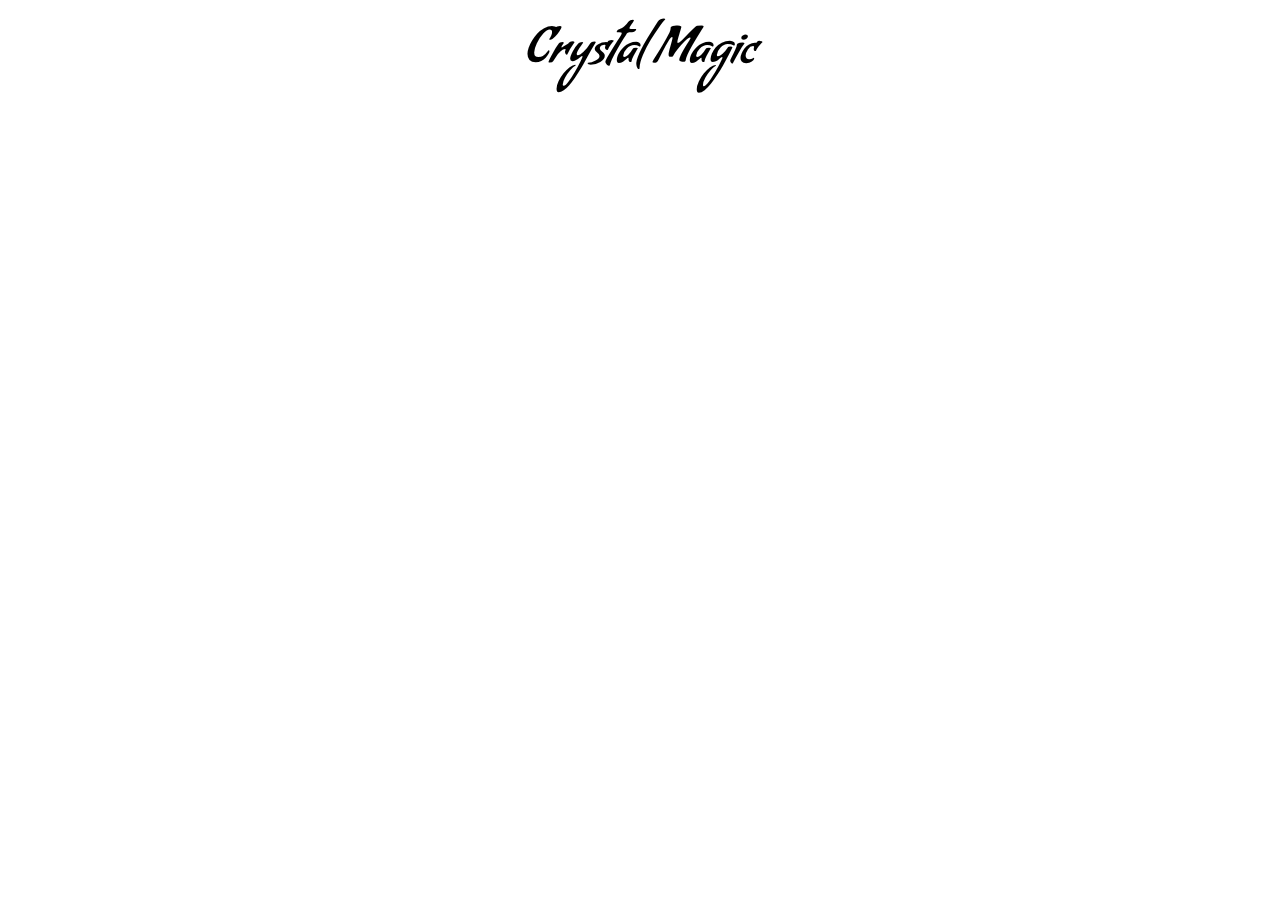
==== start.html @ 30f2d0a8 "added new images and started html and css" ====
<!DOCTYPE html>
<html lang="en">
<head>
	<meta charset="UTF-8">
	<title>Crystal Magic</title>
	<link rel="stylesheet" href="assets/css/reset.css">
	<link rel="stylesheet" href="assets/css/style.css">
	<link href="https://fonts.googleapis.com/css?family=Condiment" rel="stylesheet">
</head>
<body id="start">
	<div>
		<h1 class="start">Crystal Magic</h1>

		<H2></H2>

			<div id="game">

      			
	
			</div>
		</div>

<script type="text/javascript" src="assets/javascript/game.js"></script>

		
</body>
</html>
---- assets/css/style.css ----
#index{
	background-color: black;
}

.index {
font-family: 'Condiment', cursive;
color: white;
text-align: center;
padding-top: 30px;
font-size: 50px;

}

.start{
	text-align: center;
	color: black;
	font-family: 'Condiment', cursive;
	padding-top: 30px;
	font-size: 50px;
}
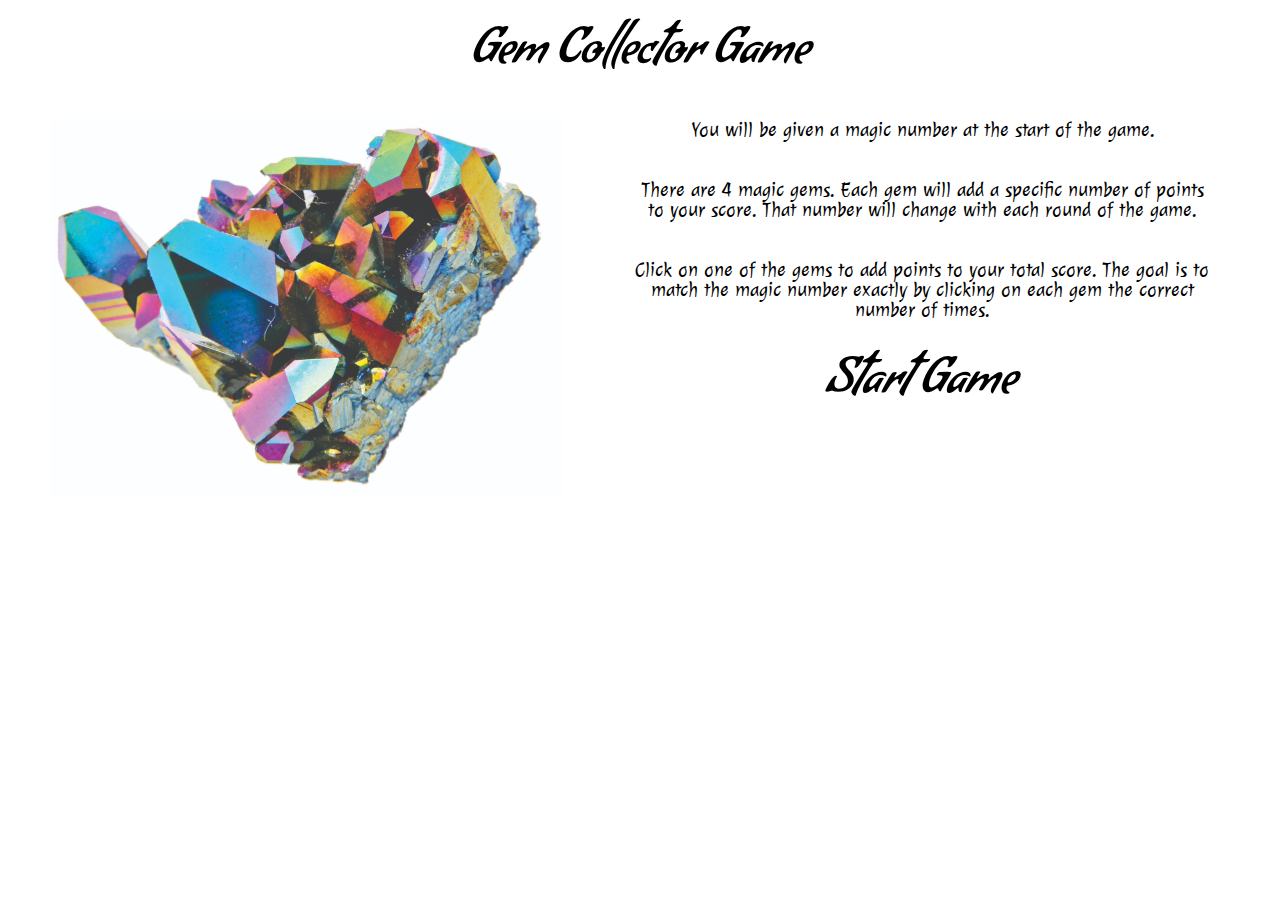
==== commit f02a9e42: "html ans css files built" ====
--- a/start.html
+++ b/start.html
@@ -2,22 +2,31 @@
 <html lang="en">
 <head>
 	<meta charset="UTF-8">
-	<title>Crystal Magic</title>
+	<title>Crystal Collector game</title>
 	<link rel="stylesheet" href="assets/css/reset.css">
 	<link rel="stylesheet" href="assets/css/style.css">
-	<link href="https://fonts.googleapis.com/css?family=Condiment" rel="stylesheet">
+	<link href="https://fonts.googleapis.com/css?family=Julee|Mirza|Condiment" rel="stylesheet">
 </head>
 <body id="start">
 	<div>
-		<h1 class="start">Crystal Magic</h1>
+		<h1 class="start">Gem Collector Game</h1>
 
-		<H2></H2>
+		
+			<div id="start">
+			<img id="rainbow" src="assets/images/titanium_rainbow_quartz.jpg" alt="titanium_rainbow_quartz">
 
-			<div id="game">
+			<p class="rules">You will be given a magic number at the start of the game.</p>
 
-      			
-	
-			</div>
+			<p class="rules">There are 4 magic gems.
+			Each gem will add a specific number of points to your score. 
+			That number will change with each round of the game.</p> 
+
+			<p class="rules">Click on one of the gems to add points to your total score.
+			The goal is to match the magic number exactly 
+			by clicking on each gem the correct number of times.</p>
+		
+			<p class="start" id="startGame">Start Game</p>
+			
 		</div>
 
 <script type="text/javascript" src="assets/javascript/game.js"></script>
--- a/assets/css/style.css
+++ b/assets/css/style.css
@@ -2,7 +2,7 @@
 	background-color: black;
 }
 
-.index {
+.index, h2{
 font-family: 'Condiment', cursive;
 color: white;
 text-align: center;
@@ -11,10 +11,72 @@
 
 }
 
+h2{
+	font-size: 20px;
+}
+
 .start{
 	text-align: center;
 	color: black;
 	font-family: 'Condiment', cursive;
 	padding-top: 30px;
+	padding-bottom: 40px;
 	font-size: 50px;
+}
+
+#rainbow{
+	width: 40%;
+	padding-left: 50px;
+	float: left;
+	
+}
+
+.rules{
+	text-align: center;
+	color: black;
+	font-family: 'Julee' , cursive;
+	padding-bottom: 40px;
+	padding-right: 70px;
+	font-size: 20px;
+	width: 45%;
+	float: right;
+
+
+}
+
+
+.button-left{
+	width: 10%;
+	padding-left: 370px;
+
+}
+
+.button-right{
+	width: 10%;
+	padding-left: 100px;
+	
+}
+
+.guess{
+	font-size: 50px;
+	font-family: 'Condiment', cursive;
+	color: white;
+	text-align: center;
+	height: 50px;
+	padding-top: 20px;
+}
+
+.wins, .losses {
+	font-family: 'Condiment', cursive;
+	color: white;
+	padding-top: 20px;
+	font-size: 20px;
+	width: 10%;
+	float: left;
+	padding-top: 60px;
+ 
+}
+
+.wins {
+	padding-left: 450px;
 }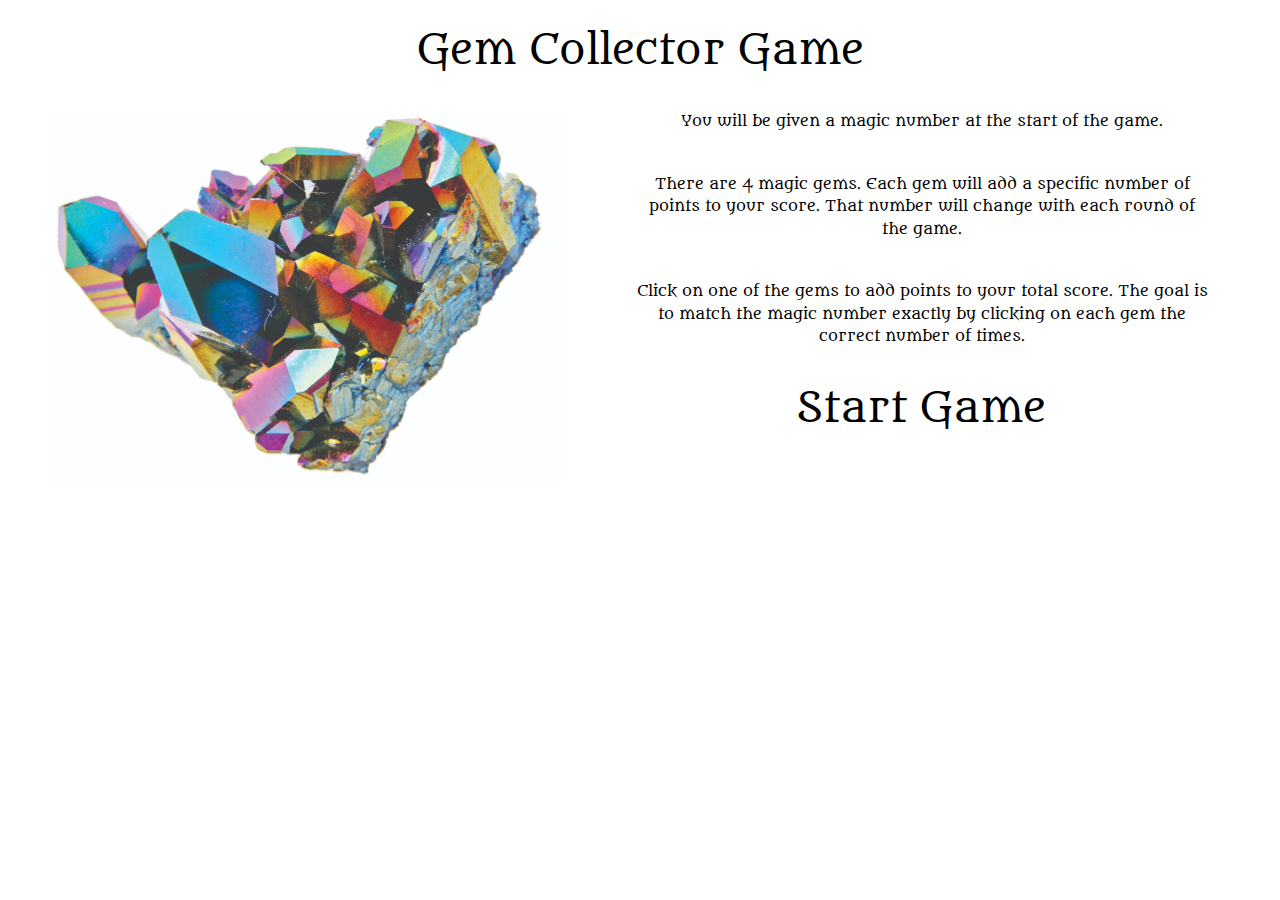
==== commit 376cdcb8: "update" ====
--- a/start.html
+++ b/start.html
@@ -2,10 +2,10 @@
 <html lang="en">
 <head>
 	<meta charset="UTF-8">
-	<title>Crystal Collector game</title>
+	<title>Gem Collector game</title>
 	<link rel="stylesheet" href="assets/css/reset.css">
 	<link rel="stylesheet" href="assets/css/style.css">
-	<link href="https://fonts.googleapis.com/css?family=Julee|Mirza|Condiment" rel="stylesheet">
+	<link href="https://fonts.googleapis.com/css?family=Metamorphous" rel="stylesheet">
 </head>
 <body id="start">
 	<div>
@@ -13,7 +13,7 @@
 
 		
 			<div id="start">
-			<img id="rainbow" src="assets/images/titanium_rainbow_quartz.jpg" alt="titanium_rainbow_quartz">
+			<img id="bigRainbow" src="assets/images/titanium_rainbow_quartz.jpg" alt="titanium_rainbow_quartz">
 
 			<p class="rules">You will be given a magic number at the start of the game.</p>
 
@@ -25,7 +25,7 @@
 			The goal is to match the magic number exactly 
 			by clicking on each gem the correct number of times.</p>
 		
-			<p class="start" id="startGame">Start Game</p>
+			<a href="index.html" class="start" id="startGame">Start Game</a>
 			
 		</div>
 
--- a/assets/css/style.css
+++ b/assets/css/style.css
@@ -2,29 +2,44 @@
 	background-color: black;
 }
 
-.index, h2{
-font-family: 'Condiment', cursive;
+.title, h2{
+font-family: 'Metamorphous', cursive;
 color: white;
 text-align: center;
-padding-top: 30px;
-font-size: 50px;
+padding-top: 15px;
+font-size: 40px;
+width: 100%;
+padding-bottom: 20px;
 
 }
 
 h2{
-	font-size: 20px;
+	font-size: 30px;
+}
+
+a{
+	font-family: 'Metamorphous', cursive;
+	color: dimgray;
+	font-size: 10px;
+	text-decoration: none;
+	margin: 0 auto;
+	width: 100%;
+	text-align: center;
+	display: block;
+	
 }
 
 .start{
 	text-align: center;
 	color: black;
-	font-family: 'Condiment', cursive;
+	font-family: 'Metamorphous', cursive;
 	padding-top: 30px;
 	padding-bottom: 40px;
-	font-size: 50px;
+	font-size: 40px;
+	display: block;
 }
 
-#rainbow{
+#bigRainbow{
 	width: 40%;
 	padding-left: 50px;
 	float: left;
@@ -34,49 +49,71 @@
 .rules{
 	text-align: center;
 	color: black;
-	font-family: 'Julee' , cursive;
+	font-family: 'Metamorphous', cursive;
 	padding-bottom: 40px;
 	padding-right: 70px;
-	font-size: 20px;
+	font-size: 15px;
 	width: 45%;
 	float: right;
+	line-height: 1.5;
+}
 
+#white, #blue{
+	width: 15%;
 
 }
 
-
-.button-left{
-	width: 10%;
-	padding-left: 370px;
-
+#rainbow, #green{
+	width: 15%;
+	padding-left: 40px;
+	
+}
+	
+#gems{
+	width: 660px;
+	margin: 0 auto;
+	text-align: center;
 }
 
-.button-right{
-	width: 10%;
-	padding-left: 100px;
-	
+#scores{
+	width: 300px;
+	margin: 0 auto;
+	text-align: center;
 }
 
-.guess{
+.total{
 	font-size: 50px;
-	font-family: 'Condiment', cursive;
+	font-family: 'Metamorphous', cursive;
 	color: white;
 	text-align: center;
 	height: 50px;
-	padding-top: 20px;
+	padding-top: 10px;
+	padding-left: 10px;
+	padding-bottom: 20px;
 }
 
 .wins, .losses {
-	font-family: 'Condiment', cursive;
+	font-family: 'Metamorphous', cursive;
 	color: white;
-	padding-top: 20px;
+	padding-right: 60px;
+	padding-left: 50px;
 	font-size: 20px;
 	width: 10%;
 	float: left;
-	padding-top: 60px;
+	padding-top: 45px;
  
 }
 
-.wins {
-	padding-left: 450px;
-}+@media screen and (min-width: 768px) {
+
+    
+   }
+
+@media screen and (max-width: 768px) {
+    
+    }
+
+@media screen and (max-width: 640px) {
+    
+   
+    }